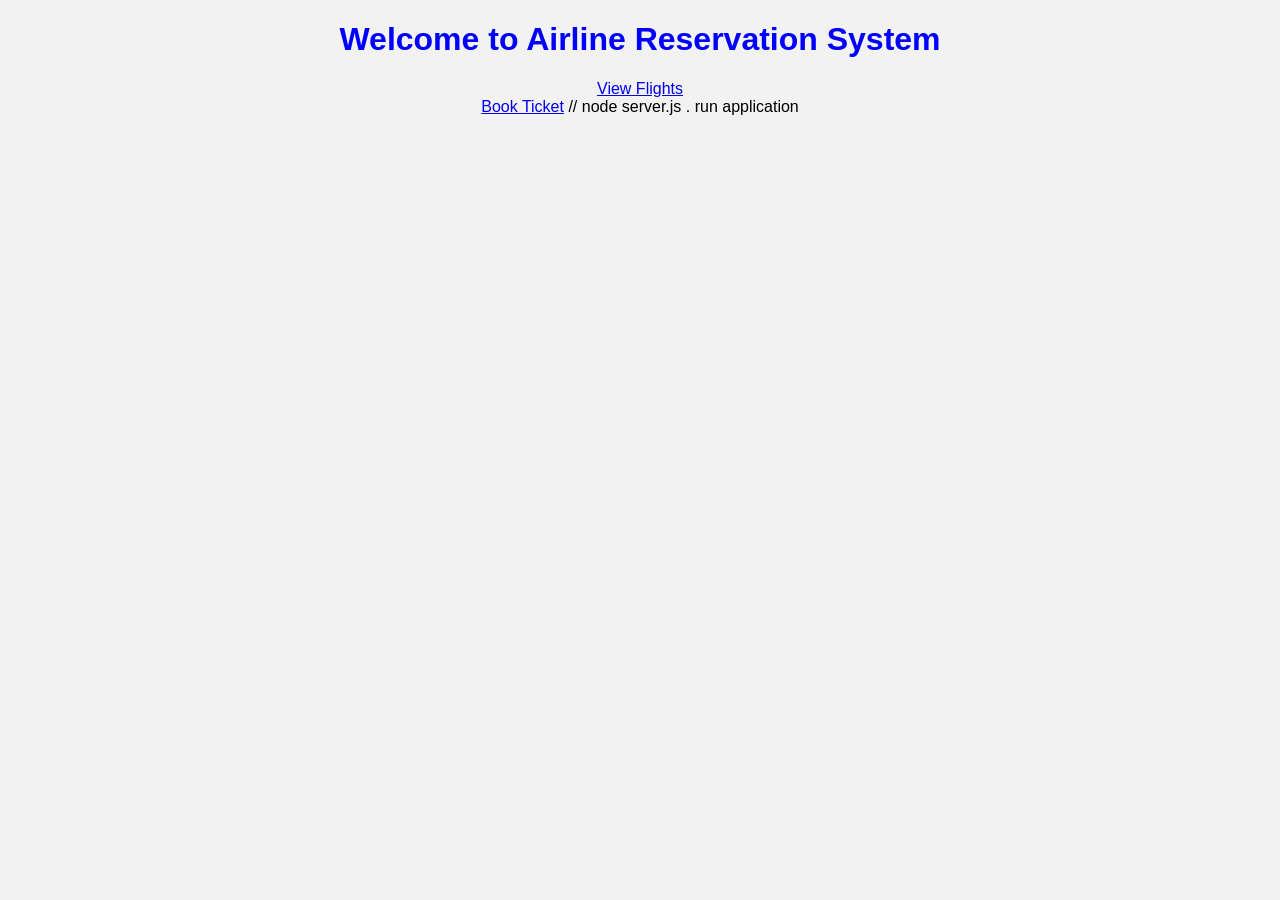
==== chit_5/airline-app/public/index.html @ f0d5bc80 "" ====
<!DOCTYPE html>
<html>
<head>
    <title>Airline System</title>
    <link rel="stylesheet" href="style.css">
</head>
<body>
    <h1>Welcome to Airline Reservation System</h1>

    <a href="flights.html">View Flights</a><br>
    <a href="booking.html">Book Ticket</a>
</body>
</html>

// node server.js . run application
---- chit_5/airline-app/public/style.css ----
body {
    font-family: Arial;
    text-align: center;
    background-color: #f2f2f2;
}

h1 {
    color: blue;
}
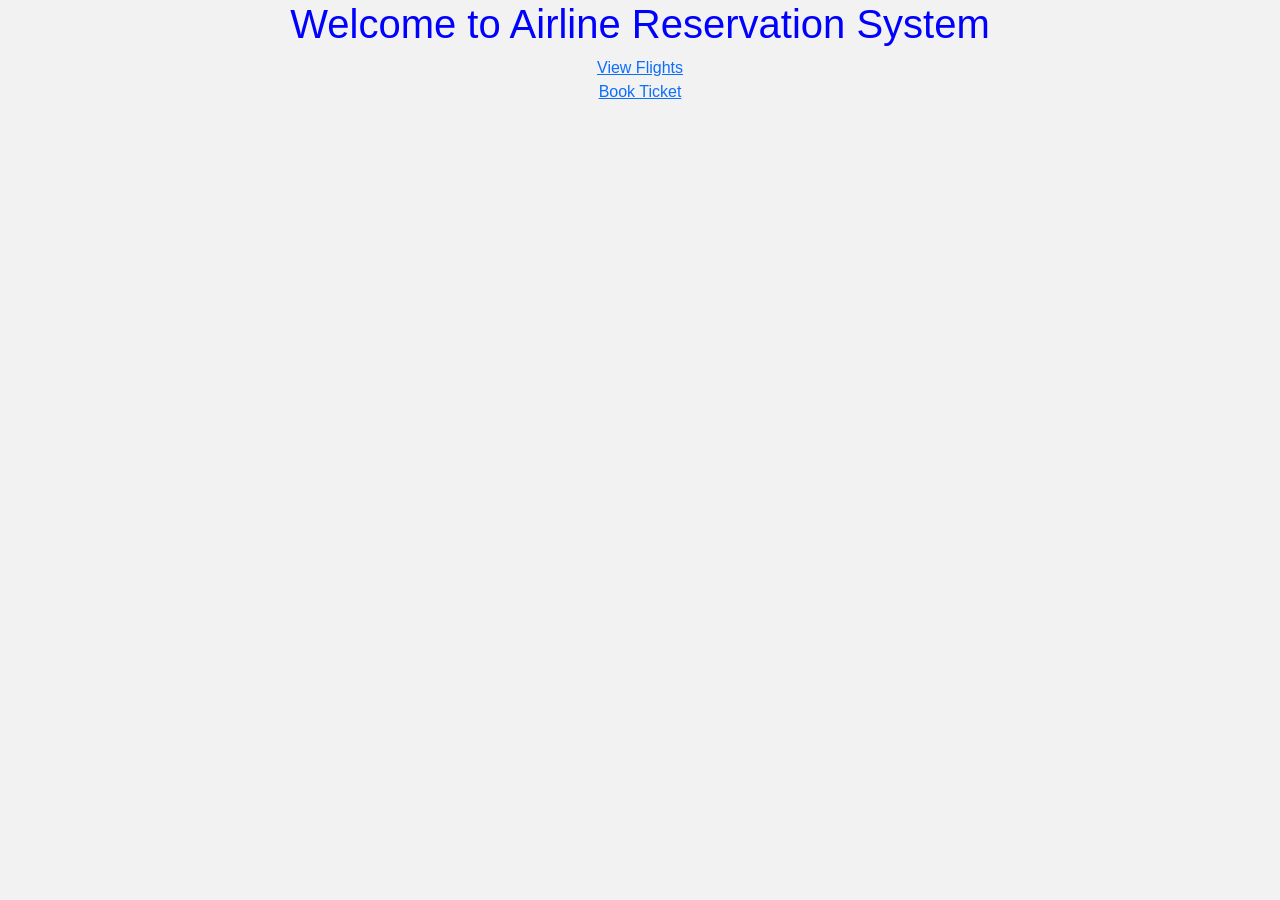
==== commit 93ae4745: "" ====
--- a/chit_5/airline-app/public/index.html
+++ b/chit_5/airline-app/public/index.html
@@ -1,15 +1,20 @@
 <!DOCTYPE html>
 <html>
 <head>
+    <link href="https://cdn.jsdelivr.net/npm/bootstrap@5.3.0/dist/css/bootstrap.min.css" rel="stylesheet">
+
     <title>Airline System</title>
     <link rel="stylesheet" href="style.css">
 </head>
 <body>
+    <div class="container-fluid">
     <h1>Welcome to Airline Reservation System</h1>
 
     <a href="flights.html">View Flights</a><br>
     <a href="booking.html">Book Ticket</a>
+
+    </div>
 </body>
 </html>
 
-// node server.js . run application+<!-- // node server.js . run application -->
